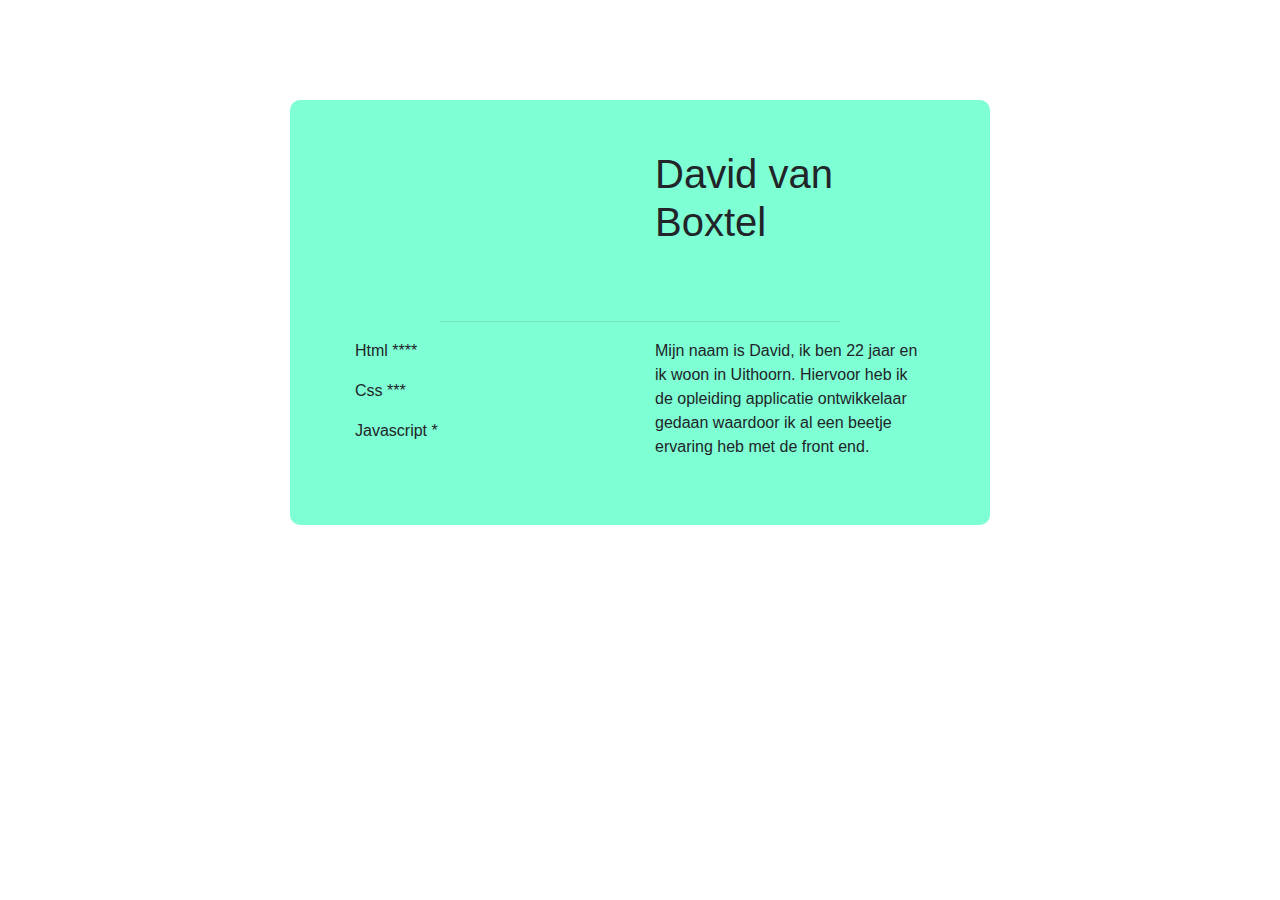
==== index.html @ ffeb7768 "Van voorbeeld naar eigen design" ====
<!DOCTYPE html>
<html lang="en">
<head>
    <meta charset="UTF-8">
    <meta http-equiv="X-UA-Compatible" content="IE=edge">
    <meta name="viewport" content="width=device-width, initial-scale=1.0">
    
    <!-- Bootstrap CSS -->
    <link rel="stylesheet" href="https://cdn.jsdelivr.net/npm/bootstrap@4.0.0/dist/css/bootstrap.min.css" integrity="sha384-Gn5384xqQ1aoWXA+058RXPxPg6fy4IWvTNh0E263XmFcJlSAwiGgFAW/dAiS6JXm" crossorigin="anonymous">

    <!-- CSS -->
    <link href="styles/style.css" rel="stylesheet">

    <title>Document</title>
</head>
<body>
    <section id="kaart">
        <div class="container">
            <div class="row alt-row">
                <div class="alt-col col col-12 col-md-6">
                    <img class="afbeelding">
                </div>
                <div class="alt-col col col-12 col-md-6">
                    <h1>David van Boxtel</h1>
                </div>
                <hr class="hr">
                <div class="alt-col col col-12 col-md-6">
                    <p>Html ****</p>
                    <p>Css ***</p>
                    <p>Javascript *</p>
                </div>
                <div class="alt-col col col-12 col-md-6">
                    <p>Mijn naam is David, ik ben 22 jaar en ik woon in Uithoorn. Hiervoor heb ik de opleiding applicatie ontwikkelaar gedaan waardoor ik al een beetje ervaring heb met de front end.</p>
                </div>
            </div>
        </div>
    </section>
</body>
</html>
---- styles/style.css ----
#kaart{
  width: 700px;
  margin: 100px auto;
  background-color: aquamarine;
  border-radius: 10px;
  padding: 50px;
}

.hr{
  width: 400px; 
  height: 1px
}

.afbeelding{
  background-image: url('file:///C:/Users/david/OneDrive/Documenten/HVA/Eerste%20week/Visite%20kaartje/man-profiel-cartoon_18591-58482.jpg');
  border-radius: 10px;
  display: inline-block;
  width: 100%;
  padding-top: 50%;
  background-size: contain;
  background-repeat: no-repeat;
  margin-bottom: 20px;
}
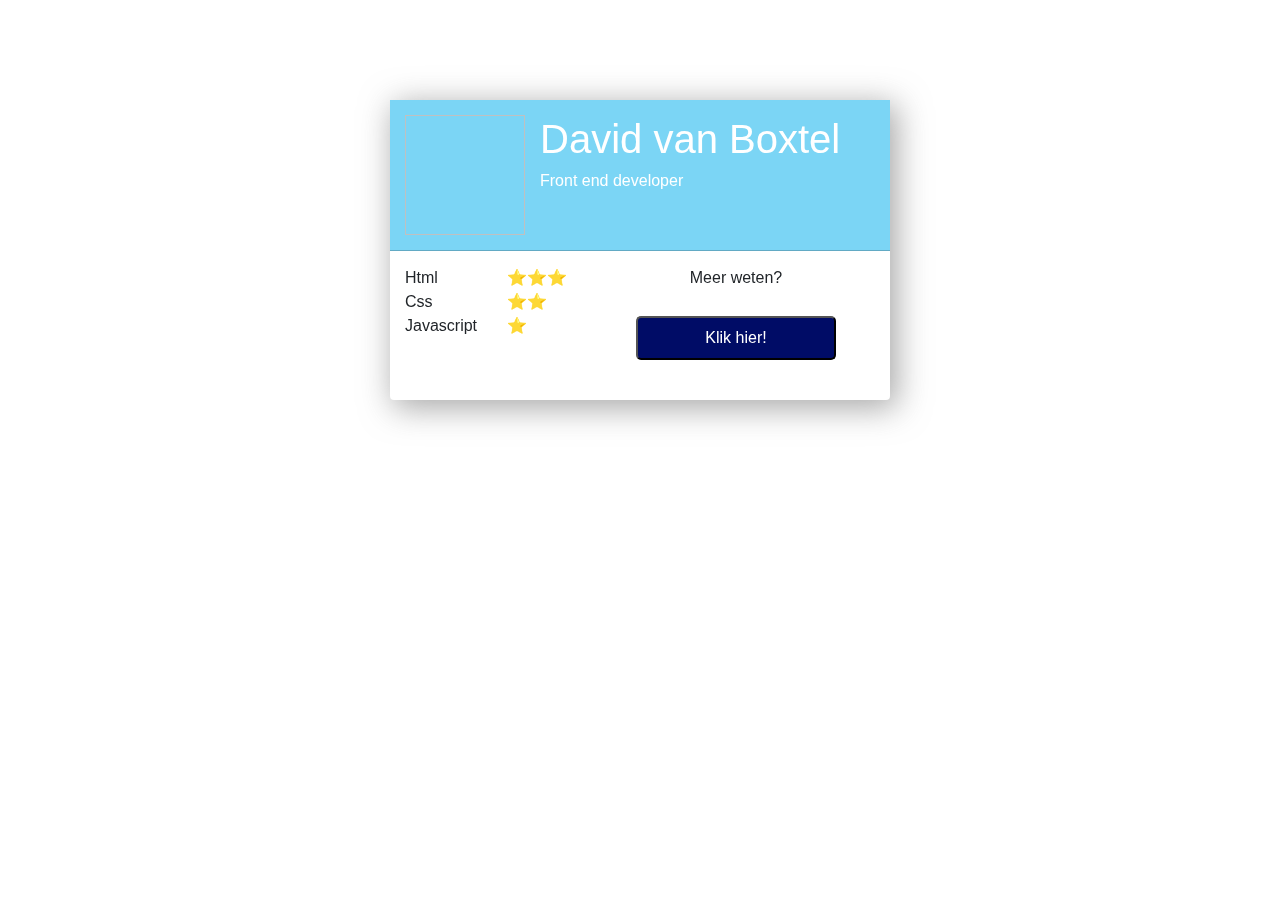
==== commit 3de6c003: "update" ====
--- a/index.html
+++ b/index.html
@@ -9,31 +9,52 @@
     <link rel="stylesheet" href="https://cdn.jsdelivr.net/npm/bootstrap@4.0.0/dist/css/bootstrap.min.css" integrity="sha384-Gn5384xqQ1aoWXA+058RXPxPg6fy4IWvTNh0E263XmFcJlSAwiGgFAW/dAiS6JXm" crossorigin="anonymous">
 
     <!-- CSS -->
-    <link href="styles/style.css" rel="stylesheet">
+    <link href="style.css" rel="stylesheet">
 
     <title>Document</title>
 </head>
 <body>
-    <section id="kaart">
-        <div class="container">
-            <div class="row alt-row">
-                <div class="alt-col col col-12 col-md-6">
-                    <img class="afbeelding">
+    <div class="container">
+        <div class="flip-card-3D-wrapper">
+            <div id="flip-card">
+                <div class="flip-card-front business-card">
+                    <div class="profile">
+                        <img class="profile-image">
+                        <div class="profile-title">
+                            <h1>David van Boxtel</h1>
+                            <h6>Front end developer</h6>
+                        </div>
+                    </div>
+                    <div class="info">
+                        <div class="info-contact d-flex">
+                            <ul>
+                                <li>Html</li>
+                                <li>Css</li>
+                                <li>Javascript</li>
+                            </ul>
+                            <ul>
+                                <li>⭐⭐⭐</li>
+                                <li>⭐⭐</li>
+                                <li>⭐</li>
+                            </ul>
+                        </div>
+                        <div class="info-bio">
+                            Meer weten?
+                            <button id="flip-card-btn-turn-to-back">Klik hier!</button>
+                        </div>
+                    </div>
                 </div>
-                <div class="alt-col col col-12 col-md-6">
-                    <h1>David van Boxtel</h1>
-                </div>
-                <hr class="hr">
-                <div class="alt-col col col-12 col-md-6">
-                    <p>Html ****</p>
-                    <p>Css ***</p>
-                    <p>Javascript *</p>
-                </div>
-                <div class="alt-col col col-12 col-md-6">
-                    <p>Mijn naam is David, ik ben 22 jaar en ik woon in Uithoorn. Hiervoor heb ik de opleiding applicatie ontwikkelaar gedaan waardoor ik al een beetje ervaring heb met de front end.</p>
+                <div class="flip-card-back business-card">
+                    <div class="info-bio">
+                        <p class="informatie">Mijn naam is David, ik ben 22 jaar en ik woon in Uithoorn. Hiervoor heb ik de opleiding applicatie ontwikkelaar gedaan waardoor ik al een beetje ervaring heb met de front end. Mijn hobbies zijn gamen en sporten.</p>
+                    </div>
+                    <button id="flip-card-btn-turn-to-front">
+                        Terug
+                    </button>
                 </div>
             </div>
         </div>
-    </section>
+    </div>
 </body>
-</html>+</html>
+<script src="index.js"></script>--- a/style.css
+++ b/style.css
@@ -0,0 +1,150 @@
+.business-card{
+    display: flex;
+    flex-direction: column;
+    /* background: linear-gradient(139deg, #584b4f 50%, #343233 50.5%); */
+    box-shadow: 0 7px 10px rgb(0 0 0 / 16%), 0 3px 6px rgb(0 0 0 / 23%);
+    width: 550px;
+    height: 300px;
+    max-width: 100%;
+    border-radius: 4px;
+    margin: 0 auto;
+    margin-top: 100px;
+}
+
+.business-card .profile {
+    display: flex;
+    flex-basis: 150px;
+    width: 100%;
+    border-bottom: 1px solid rgba(0, 0, 0, 0.2);
+    padding: 15px;
+    background-color: #7bd5f5;
+    color: white;
+}
+
+.business-card .profile .profile-image {
+    background-image: url(file:///C:/Users/david/OneDrive/Documenten/HVA/Eerste%20week/your-tribe-profile-card-main/your-tribe-profile-card-main/Visite%20kaartje%202/e3649d48-97e1-4dc0-99f2-98f46f0ab3c8.JPG);
+    background-position: center;
+    background-size: cover;
+    width: 120px;
+    height: 120px;
+}
+
+.business-card .profile .profile-title {
+    padding-left: 15px;
+    display: flex;
+    flex-direction: column;
+}
+
+.business-card .profile .profile-title h2 {
+    font-size: 1.4em;
+}
+
+.business-card .info {
+    display: flex;
+    flex-grow: 1;
+}
+
+.business-card .info .info-contact{
+    list-style: none;
+}
+
+.business-card .info .info-contact ul{
+    list-style: none;
+    padding: 15px;
+}
+    
+.business-card .info .info-bio {
+    display: flex;
+    flex-grow: 1;
+    flex-basis: 50%;
+    flex-direction: column;
+    justify-content: space-around;
+    padding: 15px;
+    text-align: center;
+}
+
+.flip-card-3D-wrapper {
+    width: 100%;
+    height: 80%;
+    max-width: 500px;
+    max-height: 500px;
+    position: relative;
+    -o-perspective: 900px;
+    -webkit-perspective: 900px;
+    -ms-perspective: 900px;
+    perspective: 900px;
+    margin: 0 auto;
+  }
+  #flip-card {
+    width: 100%;
+    height: 100%;
+    position: absolute;
+    -o-transition: all 1s ease-in-out;
+    -webkit-transition: all 1s ease-in-out;
+    -ms-transition: all 1s ease-in-out;
+    transition: all 1s ease-in-out;
+    -o-transform-style: preserve-3d;
+    -webkit-transform-style: preserve-3d;
+    -ms-transform-style: preserve-3d;
+    transform-style: preserve-3d;
+  }
+  .do-flip {
+    -o-transform: rotateY(-180deg);
+    -webkit-transform: rotateY(-180deg);
+    -ms-transform: rotateY(-180deg);
+    transform: rotateY(-180deg);
+  }
+  #flip-card-btn-turn-to-back, #flip-card-btn-turn-to-front {
+    display: block;
+    padding: 0.5em 1em;
+    line-height: inherit;
+    font-size: inherit;
+    font-weight: 500;
+    text-decoration: none;
+    cursor: pointer;
+    border-radius: 5px;
+    width: 200px;
+    color: white;
+    margin-bottom: 40px;
+    background-color: #000C66;
+  }
+#flip-card-btn-turn-to-back{
+text-align: center;
+margin: auto;
+    width: 200px;
+} 
+#flip-card-btn-turn-to-front{
+width: 110px;
+margin-top: 34px;
+margin-left: 37px;
+}
+  #flip-card .flip-card-front, #flip-card .flip-card-back{
+    position: absolute;
+    -o-backface-visibility: hidden;
+    -webkit-backface-visibility: hidden;
+    -ms-backface-visibility: hidden;
+    backface-visibility: hidden;
+    z-index: 2;
+    -webkit-box-shadow: 5px 6px 32px 2px rgba(133,133,133,0.71);
+    -moz-box-shadow: 5px 6px 32px 2px rgba(133,133,133,0.71);
+    box-shadow: 5px 6px 32px 2px rgba(133,133,133,0.71);
+  }
+
+  #flip-card .flip-card-back {
+    background-color: #7bd5f5;
+      -o-transform: rotateY(180deg);
+      -webkit-transform: rotateY(180deg);
+      -ms-transform: rotateY(180deg);
+      transform: rotateY(180deg);
+  }
+  #flip-card .flip-card-front p, #flip-card .flip-card-back p {
+    color: white;
+    display: block;
+    position: absolute;
+    top: 40%;
+    width: 100%;
+  }
+
+  .informatie{
+    padding: 30px;
+  }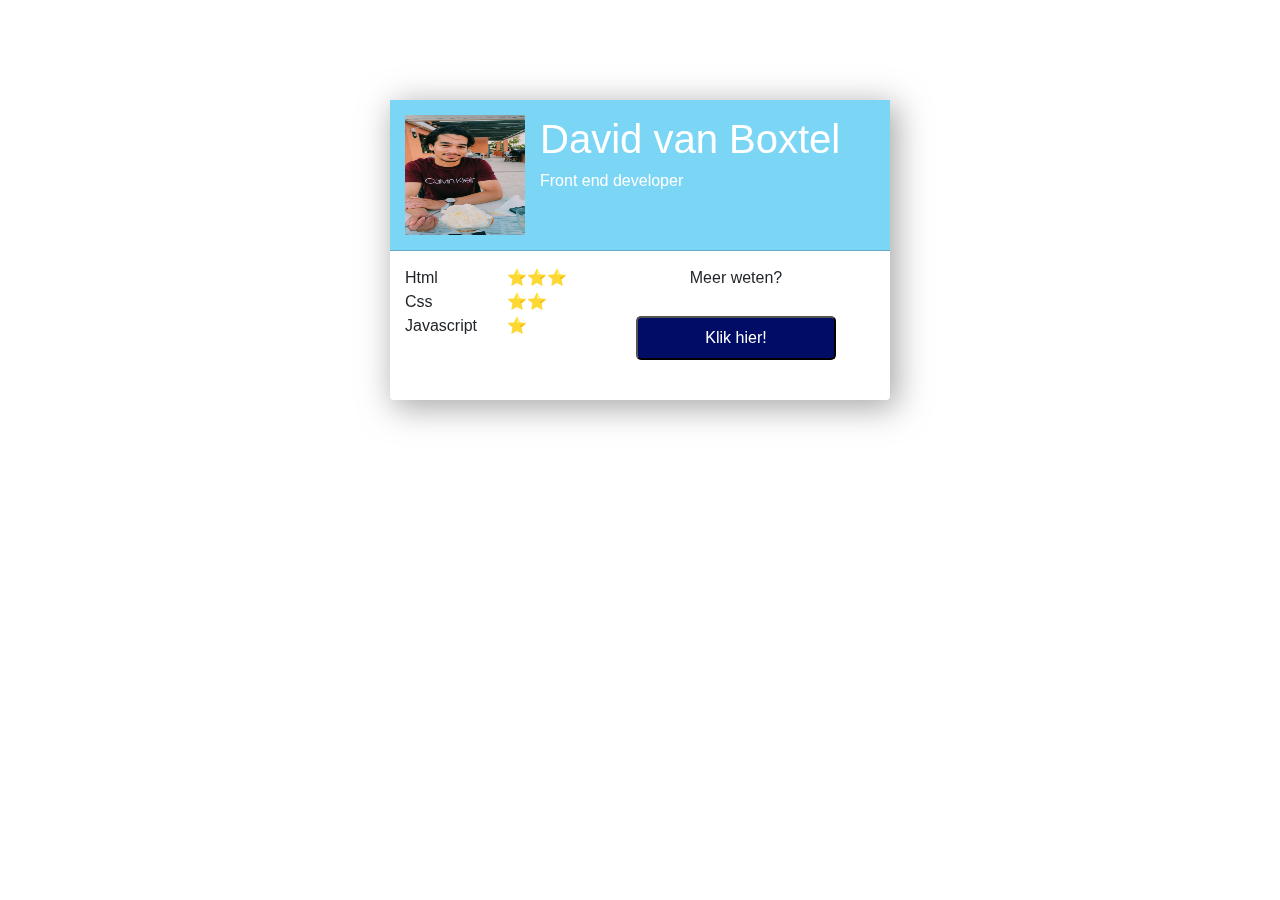
==== commit bf255cf5: "update" ====
--- a/index.html
+++ b/index.html
@@ -9,7 +9,7 @@
     <link rel="stylesheet" href="https://cdn.jsdelivr.net/npm/bootstrap@4.0.0/dist/css/bootstrap.min.css" integrity="sha384-Gn5384xqQ1aoWXA+058RXPxPg6fy4IWvTNh0E263XmFcJlSAwiGgFAW/dAiS6JXm" crossorigin="anonymous">
 
     <!-- CSS -->
-    <link href="style.css" rel="stylesheet">
+    <link href="./Visitekaartje/style.css" rel="stylesheet">
 
     <title>Document</title>
 </head>
@@ -19,7 +19,7 @@
             <div id="flip-card">
                 <div class="flip-card-front business-card">
                     <div class="profile">
-                        <img class="profile-image">
+                        <img src="Visitekaartje/ik.JPG" class="profile-image">
                         <div class="profile-title">
                             <h1>David van Boxtel</h1>
                             <h6>Front end developer</h6>
@@ -57,4 +57,4 @@
     </div>
 </body>
 </html>
-<script src="index.js"></script>+<script src="./Visitekaartje/index.js"></script>--- a/Visitekaartje/style.css
+++ b/Visitekaartje/style.css
@@ -0,0 +1,150 @@
+.business-card{
+    display: flex;
+    flex-direction: column;
+    /* background: linear-gradient(139deg, #584b4f 50%, #343233 50.5%); */
+    box-shadow: 0 7px 10px rgb(0 0 0 / 16%), 0 3px 6px rgb(0 0 0 / 23%);
+    width: 550px;
+    height: 300px;
+    max-width: 100%;
+    border-radius: 4px;
+    margin: 0 auto;
+    margin-top: 100px;
+}
+
+.business-card .profile {
+    display: flex;
+    flex-basis: 150px;
+    width: 100%;
+    border-bottom: 1px solid rgba(0, 0, 0, 0.2);
+    padding: 15px;
+    background-color: #7bd5f5;
+    color: white;
+}
+
+.business-card .profile .profile-image {
+    background-image: url(file:///C:/Users/david/OneDrive/Documenten/HVA/Eerste%20week/your-tribe-profile-card-main/your-tribe-profile-card-main/Visitekaartje/e3649d48-97e1-4dc0-99f2-98f46f0ab3c8.JPG);
+    background-position: center;
+    background-size: cover;
+    width: 120px;
+    height: 120px;
+}
+
+.business-card .profile .profile-title {
+    padding-left: 15px;
+    display: flex;
+    flex-direction: column;
+}
+
+.business-card .profile .profile-title h2 {
+    font-size: 1.4em;
+}
+
+.business-card .info {
+    display: flex;
+    flex-grow: 1;
+}
+
+.business-card .info .info-contact{
+    list-style: none;
+}
+
+.business-card .info .info-contact ul{
+    list-style: none;
+    padding: 15px;
+}
+    
+.business-card .info .info-bio {
+    display: flex;
+    flex-grow: 1;
+    flex-basis: 50%;
+    flex-direction: column;
+    justify-content: space-around;
+    padding: 15px;
+    text-align: center;
+}
+
+.flip-card-3D-wrapper {
+    width: 100%;
+    height: 80%;
+    max-width: 500px;
+    max-height: 500px;
+    position: relative;
+    -o-perspective: 900px;
+    -webkit-perspective: 900px;
+    -ms-perspective: 900px;
+    perspective: 900px;
+    margin: 0 auto;
+  }
+  #flip-card {
+    width: 100%;
+    height: 100%;
+    position: absolute;
+    -o-transition: all 1s ease-in-out;
+    -webkit-transition: all 1s ease-in-out;
+    -ms-transition: all 1s ease-in-out;
+    transition: all 1s ease-in-out;
+    -o-transform-style: preserve-3d;
+    -webkit-transform-style: preserve-3d;
+    -ms-transform-style: preserve-3d;
+    transform-style: preserve-3d;
+  }
+  .do-flip {
+    -o-transform: rotateY(-180deg);
+    -webkit-transform: rotateY(-180deg);
+    -ms-transform: rotateY(-180deg);
+    transform: rotateY(-180deg);
+  }
+  #flip-card-btn-turn-to-back, #flip-card-btn-turn-to-front {
+    display: block;
+    padding: 0.5em 1em;
+    line-height: inherit;
+    font-size: inherit;
+    font-weight: 500;
+    text-decoration: none;
+    cursor: pointer;
+    border-radius: 5px;
+    width: 200px;
+    color: white;
+    margin-bottom: 40px;
+    background-color: #000C66;
+  }
+#flip-card-btn-turn-to-back{
+text-align: center;
+margin: auto;
+    width: 200px;
+} 
+#flip-card-btn-turn-to-front{
+width: 110px;
+margin-top: 34px;
+margin-left: 37px;
+}
+  #flip-card .flip-card-front, #flip-card .flip-card-back{
+    position: absolute;
+    -o-backface-visibility: hidden;
+    -webkit-backface-visibility: hidden;
+    -ms-backface-visibility: hidden;
+    backface-visibility: hidden;
+    z-index: 2;
+    -webkit-box-shadow: 5px 6px 32px 2px rgba(133,133,133,0.71);
+    -moz-box-shadow: 5px 6px 32px 2px rgba(133,133,133,0.71);
+    box-shadow: 5px 6px 32px 2px rgba(133,133,133,0.71);
+  }
+
+  #flip-card .flip-card-back {
+    background-color: #7bd5f5;
+      -o-transform: rotateY(180deg);
+      -webkit-transform: rotateY(180deg);
+      -ms-transform: rotateY(180deg);
+      transform: rotateY(180deg);
+  }
+  #flip-card .flip-card-front p, #flip-card .flip-card-back p {
+    color: white;
+    display: block;
+    position: absolute;
+    top: 40%;
+    width: 100%;
+  }
+
+  .informatie{
+    padding: 30px;
+  }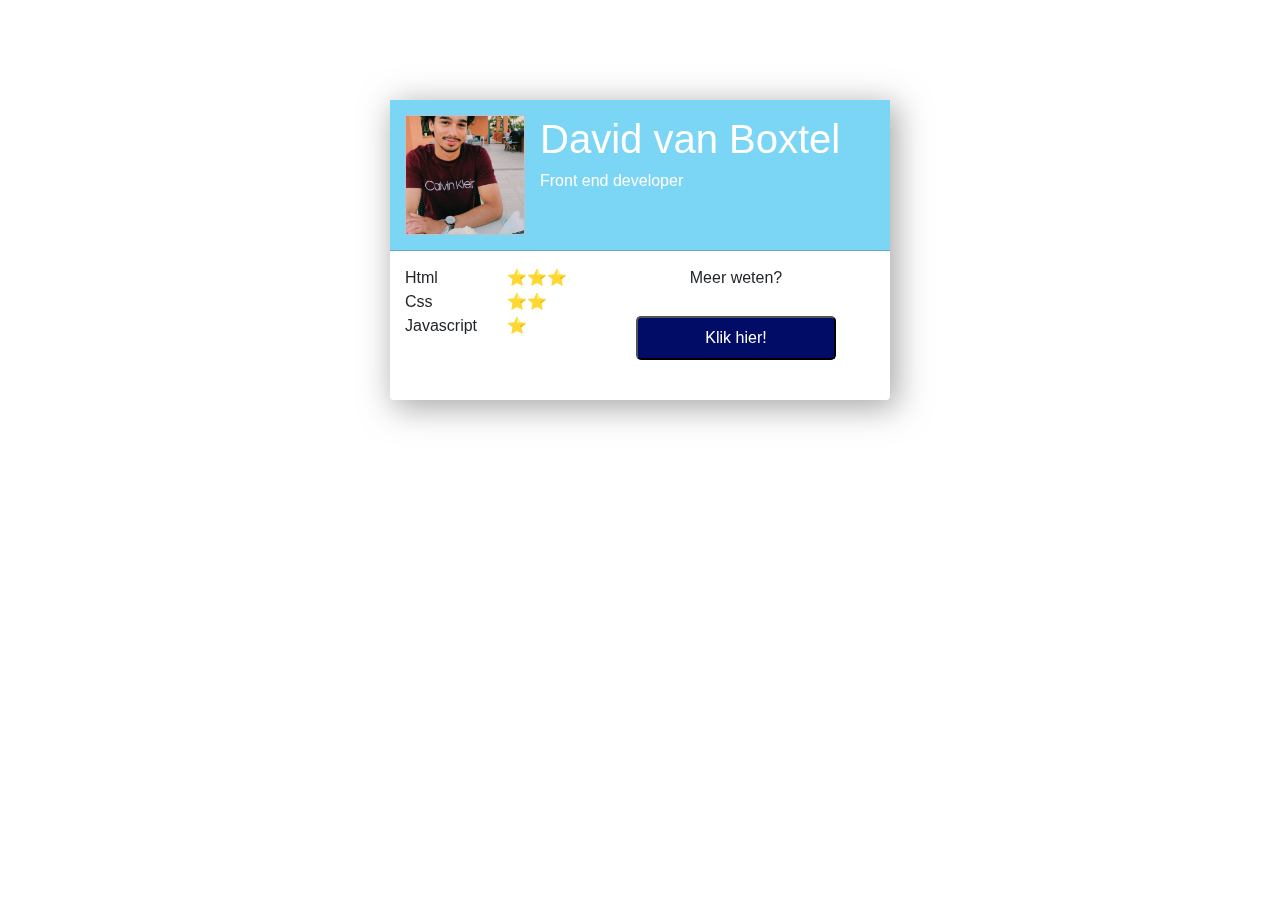
==== commit fbd12d73: "Update index.html" ====
--- a/index.html
+++ b/index.html
@@ -19,7 +19,7 @@
             <div id="flip-card">
                 <div class="flip-card-front business-card">
                     <div class="profile">
-                        <img src="Visitekaartje/ik.JPG" class="profile-image">
+                        <img style="background-image: url('Visitekaartje/ik.JPG')" class="profile-image">
                         <div class="profile-title">
                             <h1>David van Boxtel</h1>
                             <h6>Front end developer</h6>
--- a/Visitekaartje/style.css
+++ b/Visitekaartje/style.css
@@ -22,7 +22,6 @@
 }
 
 .business-card .profile .profile-image {
-    background-image: url(file:///C:/Users/david/OneDrive/Documenten/HVA/Eerste%20week/your-tribe-profile-card-main/your-tribe-profile-card-main/Visitekaartje/e3649d48-97e1-4dc0-99f2-98f46f0ab3c8.JPG);
     background-position: center;
     background-size: cover;
     width: 120px;
